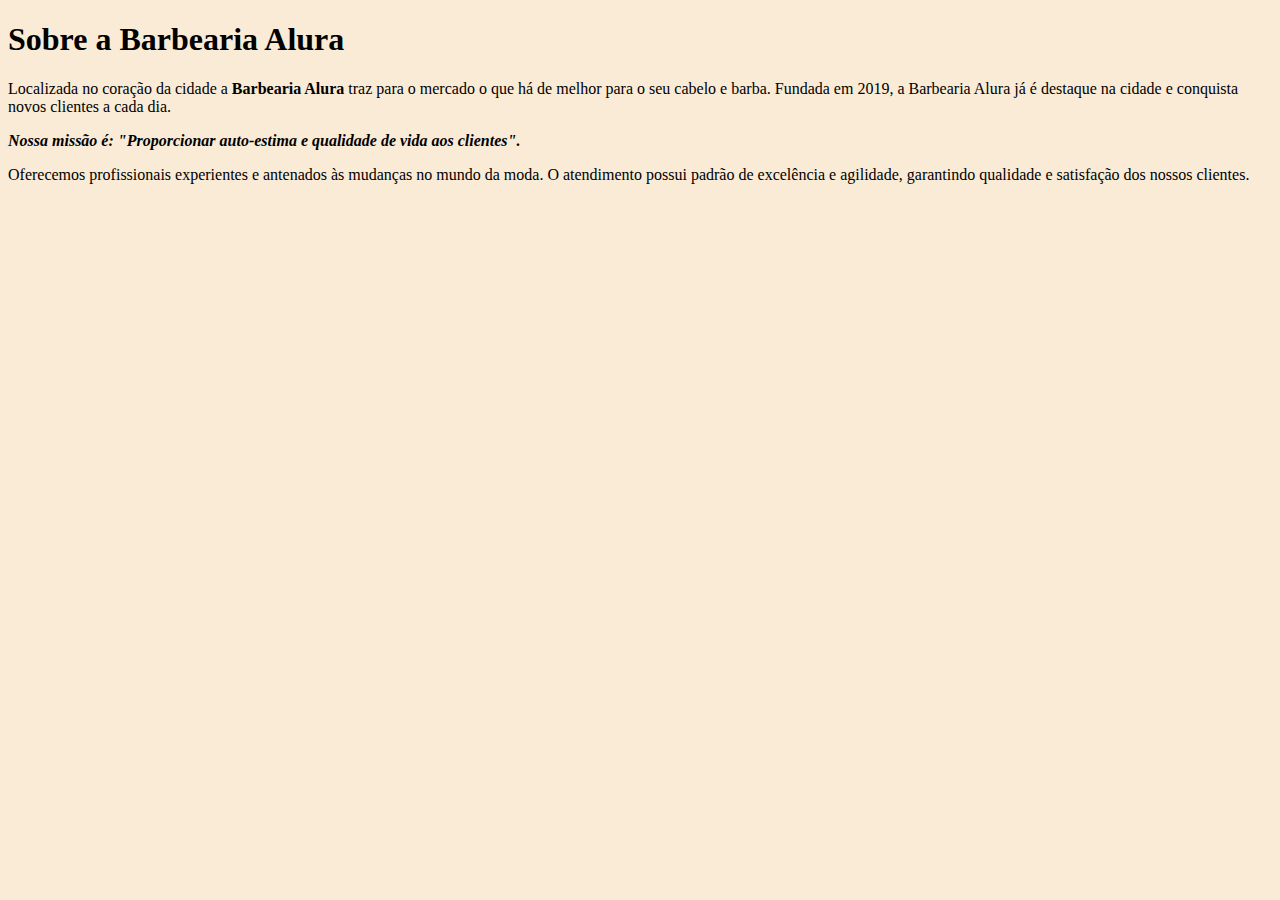
==== index.html @ 89cea3c0 "Add files via upload" ====
<!DOCTYPE html>
<html lang="pt-br">
<head>
    <meta charset="UTF-8">
    <meta http-equiv="X-UA-Compatible" content="IE=edge">
    <meta name="viewport" content="width=device-width, initial-scale=1.0">
    <title>Barbearia Alura</title>
    <link rel="stylesheet" href="style.css">
</head>
<body>
    <h1>Sobre a Barbearia Alura</h1>

    <p>Localizada no coração da cidade a <strong>Barbearia Alura</strong> traz para o mercado o que há de melhor para o seu cabelo e barba. Fundada em 2019, a Barbearia Alura já é destaque na cidade e conquista novos clientes a cada dia. </p> 
    
    <p><em><strong>Nossa missão é: "Proporcionar auto-estima e qualidade de vida aos clientes".</strong></em></p> 
    
    <p>Oferecemos profissionais experientes e antenados às mudanças no mundo da moda. O atendimento possui padrão de excelência e agilidade, garantindo qualidade e satisfação dos nossos clientes.</p> 
       
</body>
</html>
---- style.css ----
body{
    background-color: antiquewhite;
}
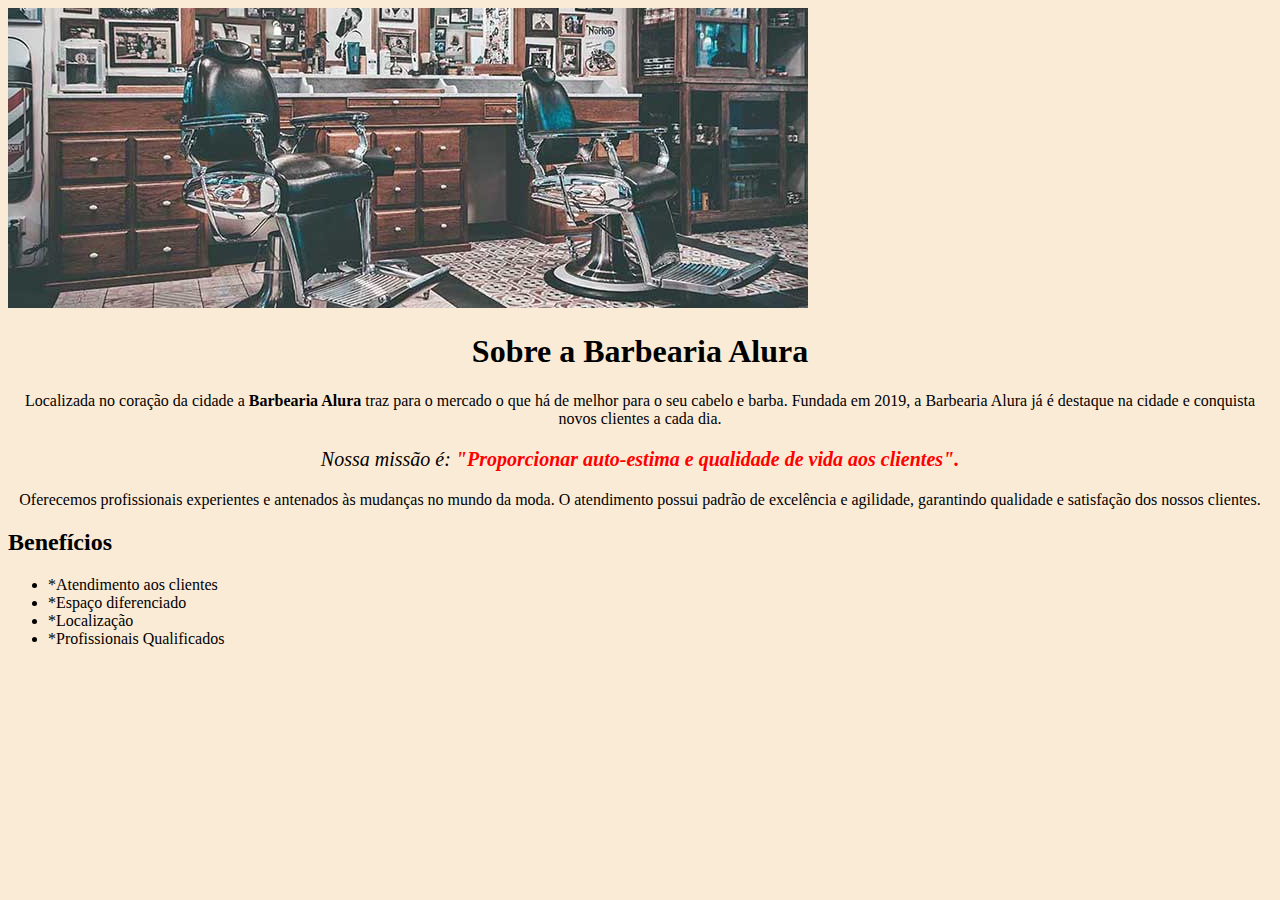
==== commit 72777c96: "Add files via upload" ====
--- a/index.html
+++ b/index.html
@@ -2,19 +2,30 @@
 <html lang="pt-br">
 <head>
     <meta charset="UTF-8">
-    <meta http-equiv="X-UA-Compatible" content="IE=edge">
-    <meta name="viewport" content="width=device-width, initial-scale=1.0">
     <title>Barbearia Alura</title>
     <link rel="stylesheet" href="style.css">
 </head>
+
 <body>
+    <img id="banner" src="banner.jpg" alt="">
+    <div>
     <h1>Sobre a Barbearia Alura</h1>
 
     <p>Localizada no coração da cidade a <strong>Barbearia Alura</strong> traz para o mercado o que há de melhor para o seu cabelo e barba. Fundada em 2019, a Barbearia Alura já é destaque na cidade e conquista novos clientes a cada dia. </p> 
     
-    <p><em><strong>Nossa missão é: "Proporcionar auto-estima e qualidade de vida aos clientes".</strong></em></p> 
+    <p id="Missao"><em>Nossa missão é:<strong> "Proporcionar auto-estima e qualidade de vida aos clientes".</strong></em></p> 
     
     <p>Oferecemos profissionais experientes e antenados às mudanças no mundo da moda. O atendimento possui padrão de excelência e agilidade, garantindo qualidade e satisfação dos nossos clientes.</p> 
-       
+    </div> 
+    
+    <h2>Benefícios</h2>
+
+    <ul>
+        <li class="itens">*Atendimento aos clientes</li>
+        <li class="itens">*Espaço diferenciado</li>
+        <li class="itens">*Localização</li>
+        <li class="itens">*Profissionais Qualificados</li>
+    </ul>
+    
 </body>
 </html>
--- a/style.css
+++ b/style.css
@@ -1,3 +1,16 @@
 body{
     background-color: antiquewhite;
-}+}
+h1{
+    color: black;
+    text-align: center;
+}
+p{
+    text-align: center;
+}
+#Missao{
+    font-size: 20px;
+}
+em strong{
+   color: red;
+}
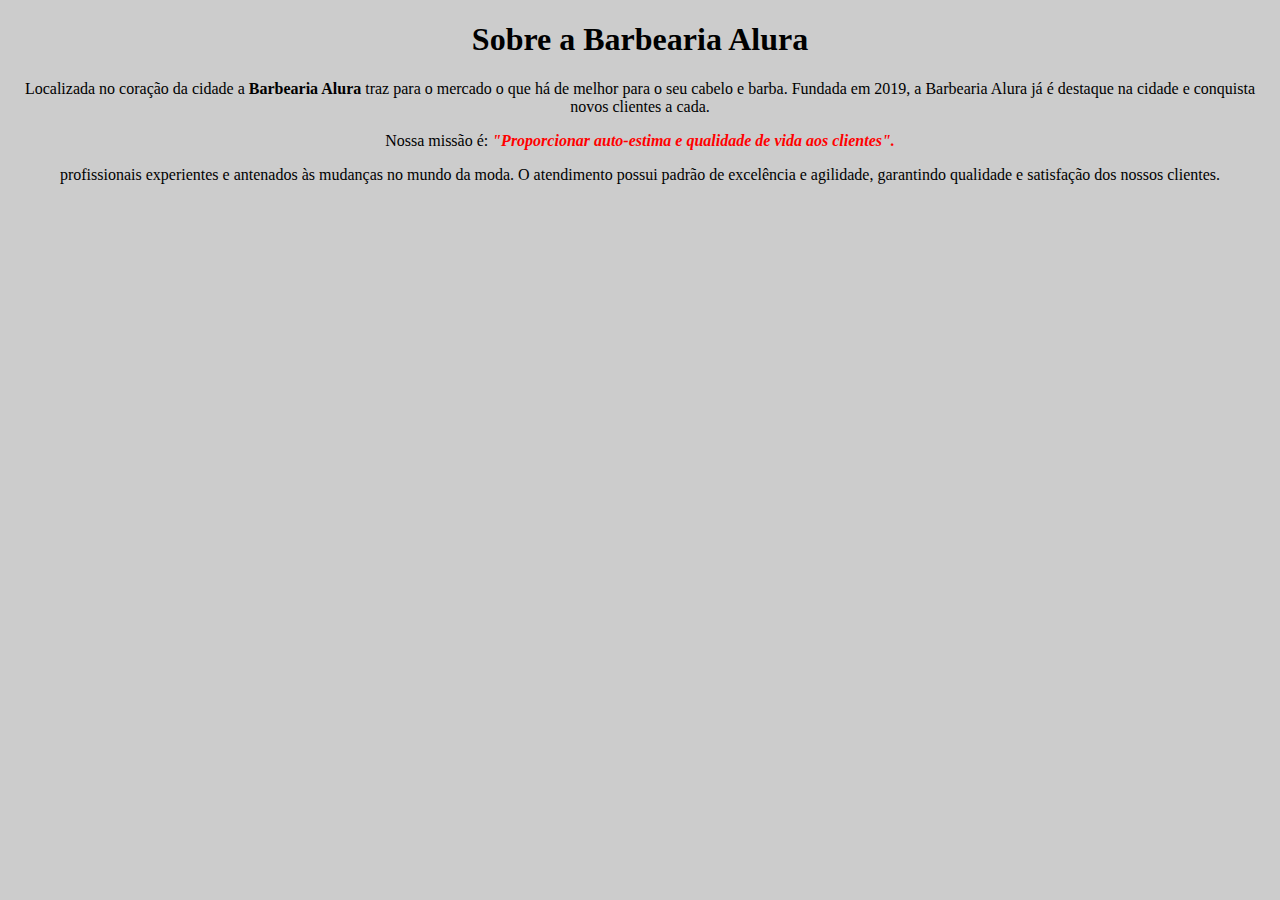
==== commit c7842131: "Add files via upload" ====
--- a/index.html
+++ b/index.html
@@ -5,27 +5,14 @@
     <title>Barbearia Alura</title>
     <link rel="stylesheet" href="style.css">
 </head>
+<body>
+    <h1><strong>Sobre a Barbearia Alura</strong></h1>
 
-<body>
-    <img id="banner" src="banner.jpg" alt="">
-    <div>
-    <h1>Sobre a Barbearia Alura</h1>
-
-    <p>Localizada no coração da cidade a <strong>Barbearia Alura</strong> traz para o mercado o que há de melhor para o seu cabelo e barba. Fundada em 2019, a Barbearia Alura já é destaque na cidade e conquista novos clientes a cada dia. </p> 
-    
-    <p id="Missao"><em>Nossa missão é:<strong> "Proporcionar auto-estima e qualidade de vida aos clientes".</strong></em></p> 
-    
-    <p>Oferecemos profissionais experientes e antenados às mudanças no mundo da moda. O atendimento possui padrão de excelência e agilidade, garantindo qualidade e satisfação dos nossos clientes.</p> 
-    </div> 
-    
-    <h2>Benefícios</h2>
-
-    <ul>
-        <li class="itens">*Atendimento aos clientes</li>
-        <li class="itens">*Espaço diferenciado</li>
-        <li class="itens">*Localização</li>
-        <li class="itens">*Profissionais Qualificados</li>
-    </ul>
-    
+       <p>Localizada no coração da cidade a <strong>Barbearia Alura</strong> traz para o mercado o que há de melhor para o seu cabelo e barba. Fundada em 2019, a Barbearia Alura já é destaque na cidade e conquista novos clientes a cada.</p>
+        
+       <p>Nossa missão é: <strong><em>"Proporcionar auto-estima e qualidade de vida aos clientes".</strong></em></p>
+        
+        <p> profissionais experientes e antenados às mudanças no mundo da moda. O atendimento possui padrão de excelência e agilidade, garantindo qualidade e satisfação dos nossos clientes.</p>
+        
 </body>
-</html>
+</html>--- a/style.css
+++ b/style.css
@@ -1,16 +1,12 @@
 body{
-    background-color: antiquewhite;
+    background-color: #ccc;
+}
+strong em {
+    color: red;
 }
 h1{
-    color: black;
     text-align: center;
 }
 p{
     text-align: center;
 }
-#Missao{
-    font-size: 20px;
-}
-em strong{
-   color: red;
-}
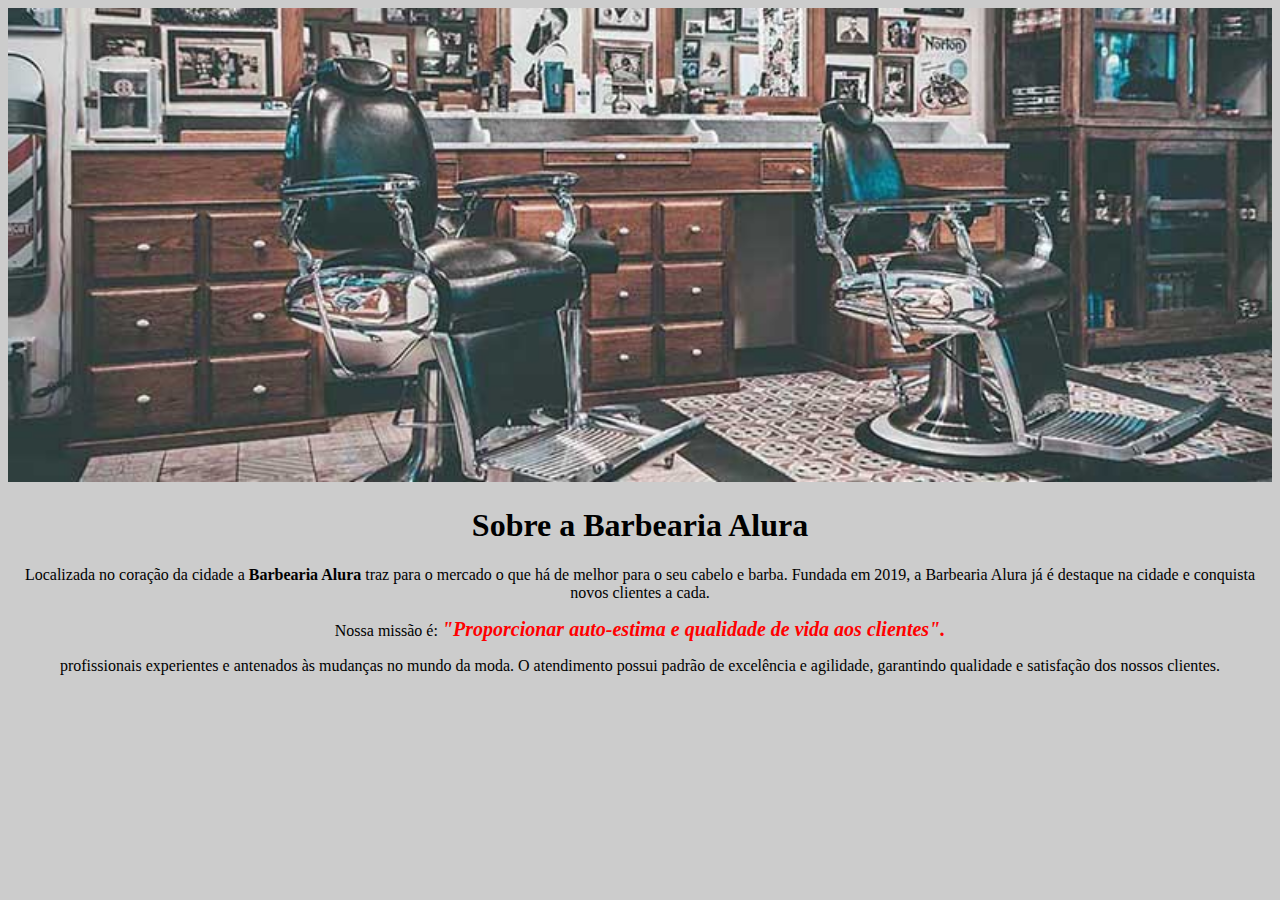
==== commit 829f3ae8: "Add files via upload" ====
--- a/index.html
+++ b/index.html
@@ -6,6 +6,7 @@
     <link rel="stylesheet" href="style.css">
 </head>
 <body>
+    <img src="banner.jpg" alt="">
     <h1><strong>Sobre a Barbearia Alura</strong></h1>
 
        <p>Localizada no coração da cidade a <strong>Barbearia Alura</strong> traz para o mercado o que há de melhor para o seu cabelo e barba. Fundada em 2019, a Barbearia Alura já é destaque na cidade e conquista novos clientes a cada.</p>
--- a/style.css
+++ b/style.css
@@ -10,3 +10,9 @@
 p{
     text-align: center;
 }
+p strong em {
+    font-size: 20px;
+}
+img {
+    width: 100%;
+}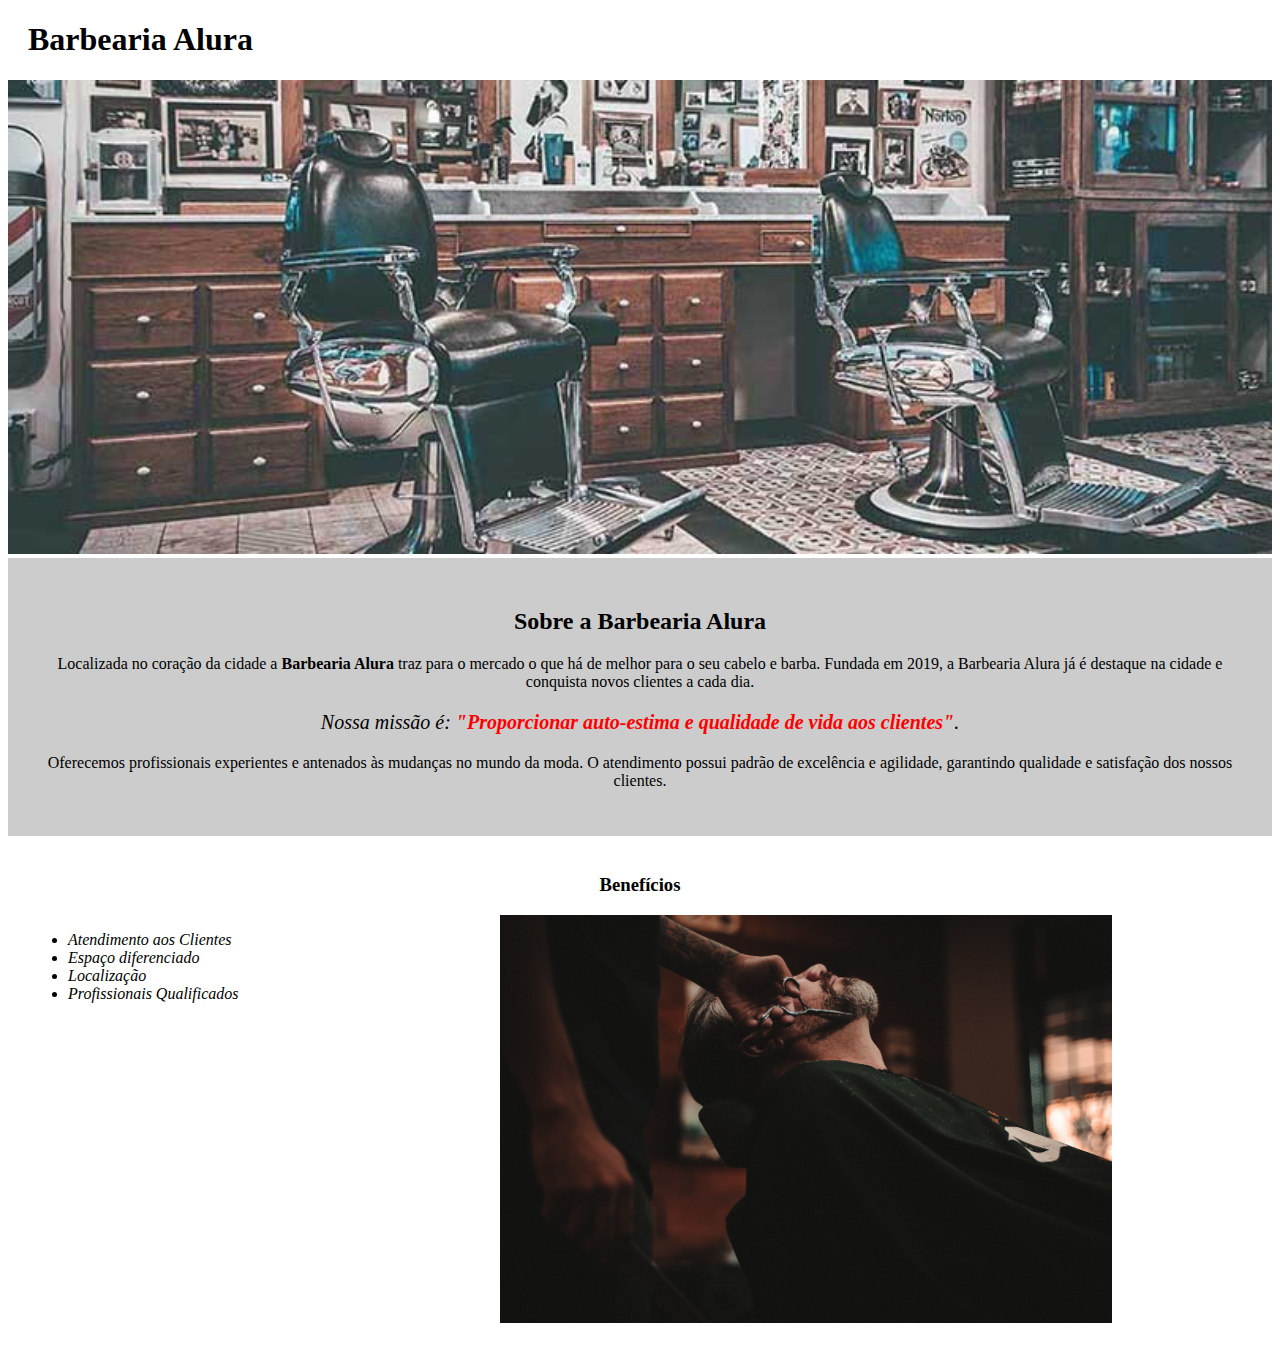
==== commit d652866b: "Add files via upload" ====
--- a/index.html
+++ b/index.html
@@ -1,19 +1,37 @@
-<!DOCTYPE html>
-<html lang="pt-br">
-<head>
-    <meta charset="UTF-8">
-    <title>Barbearia Alura</title>
-    <link rel="stylesheet" href="style.css">
-</head>
-<body>
-    <img src="banner.jpg" alt="">
-    <h1><strong>Sobre a Barbearia Alura</strong></h1>
-
-       <p>Localizada no coração da cidade a <strong>Barbearia Alura</strong> traz para o mercado o que há de melhor para o seu cabelo e barba. Fundada em 2019, a Barbearia Alura já é destaque na cidade e conquista novos clientes a cada.</p>
-        
-       <p>Nossa missão é: <strong><em>"Proporcionar auto-estima e qualidade de vida aos clientes".</strong></em></p>
-        
-        <p> profissionais experientes e antenados às mudanças no mundo da moda. O atendimento possui padrão de excelência e agilidade, garantindo qualidade e satisfação dos nossos clientes.</p>
-        
-</body>
+<!DOCTYPE html>
+<html lang="pt-br">
+	<head>
+		<meta charset="UTF-8">
+		<title>Barbearia Alura</title>
+		<link rel="stylesheet" href="style.css">
+	</head>
+
+	<body>
+		<header>
+			<h1 class="titulo-principal">Barbearia Alura</h1>
+		</header>
+		<img id="banner" src="banner.jpg">
+		<div class="principal">
+			<h2 class="titulo-centralizado">Sobre a Barbearia Alura</h2>
+	 
+			<p>Localizada no coração da cidade a <strong>Barbearia Alura</strong> traz para o mercado o que há de melhor para o seu cabelo e barba. Fundada em 2019, a Barbearia Alura já é destaque na cidade e conquista novos clientes a cada dia.</p>
+
+			<p id="missao"><em>Nossa missão é: <strong>"Proporcionar auto-estima e qualidade de vida aos clientes"</strong>.</em></p>
+
+			<p>Oferecemos profissionais experientes e antenados às mudanças no mundo da moda. O atendimento possui padrão de excelência e agilidade, garantindo qualidade e satisfação dos nossos clientes.</p>
+		</div>
+
+		<div class="beneficios">
+			<h3 class="titulo-centralizado">Benefícios</h3>
+
+			<ul>
+				<li class="itens">Atendimento aos Clientes</li>
+				<li class="itens">Espaço diferenciado</li>
+				<li class="itens">Localização</li>
+				<li class="itens">Profissionais Qualificados</li>
+			</ul>
+
+			<img src="beneficios.jpg" class="imagembeneficios">
+		</div>
+	</body>
 </html>--- a/style.css
+++ b/style.css
@@ -1,18 +1,48 @@
-body{
-    background-color: #ccc;
-}
-strong em {
-    color: red;
-}
-h1{
-    text-align: center;
-}
-p{
-    text-align: center;
-}
-p strong em {
-    font-size: 20px;
-}
-img {
-    width: 100%;
+#banner {
+	width:100%;
+}
+
+.principal{
+	background: #CCCCCC;
+	padding: 30px;
+}
+
+.titulo-principal {
+	padding-left: 20px;
+}
+
+.titulo-centralizado {
+	text-align: center
+}
+
+p {
+	text-align: center;
+}
+
+#missao {
+	font-size: 20px
+}
+
+em strong {
+	color: #FF0000;
+}
+
+.itens {
+	font-style: italic
+}
+
+.beneficios {
+	background: #FFFFFF;
+	padding: 20px;
+}
+
+ul {
+	display: inline-block;
+	vertical-align: top;
+	width: 20%;
+	margin-right: 15%;
+}
+
+.imagembeneficios {
+	width: 50%;
 }